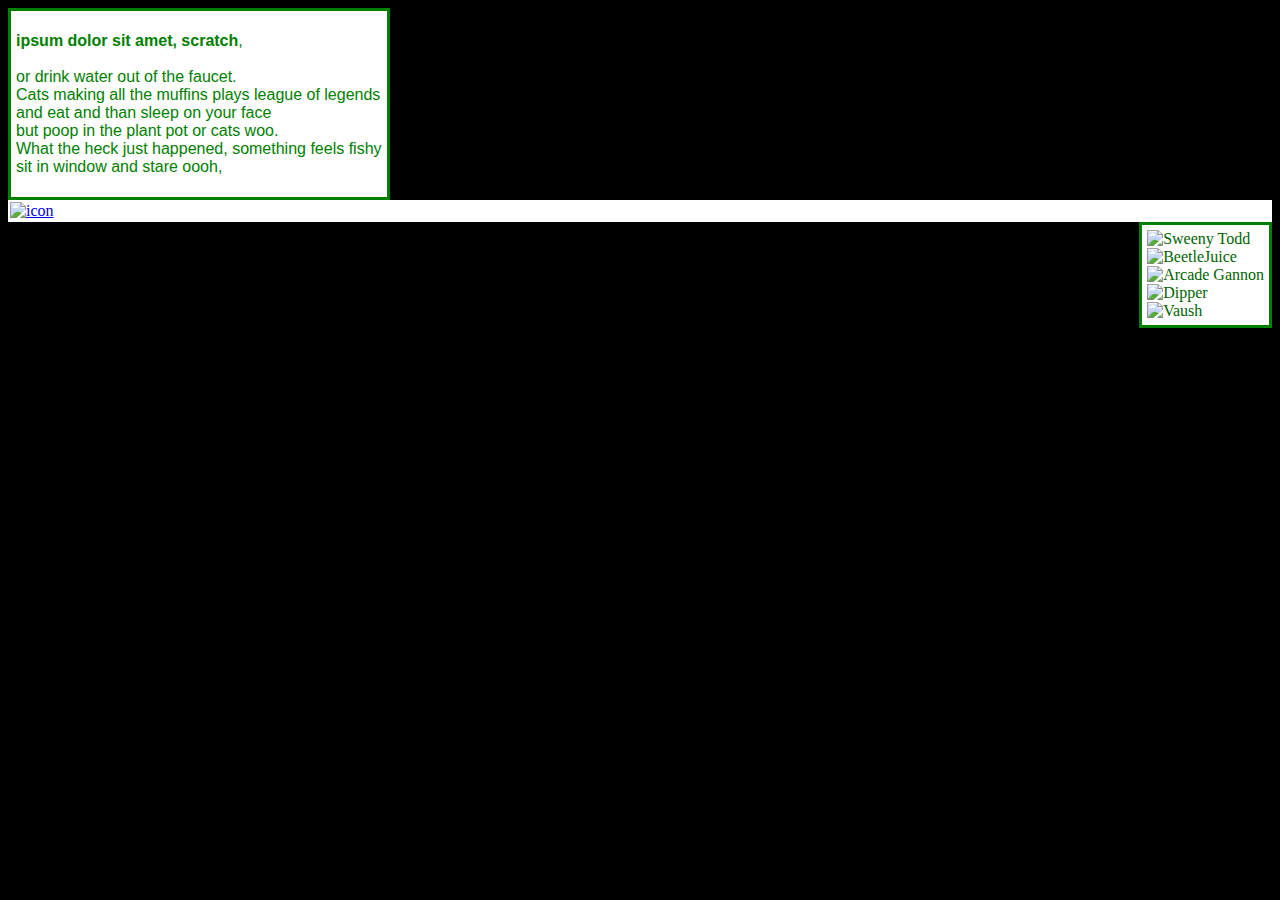
==== beetle.html @ 33ada713 "3 files added, 3 deleted" ====
<!DOCTYPE html>
<html lang="en">
  <head>
    <meta charset="UTF-8" />
    <meta http-equiv="X-UA-Compatible" content="IE=edge" />
    <meta name="viewport" content="width=device-width, initial-scale=1.0" />
    <link rel="stylesheet" href="better.css" />
    <title>Gender</title>
  </head>
  <body>
    <div class="blurb">
      <p>
        <strong> ipsum dolor sit amet, scratch</strong>,<br />
        <br />
        or drink water out of the faucet.<br />
        Cats making all the muffins plays league of legends <br />
        and eat and than sleep on your face <br />
        but poop in the plant pot or cats woo. <br />
        What the heck just happened, something feels fishy<br />
        sit in window and stare oooh,
      </p>
    </div>
    <!--here be buttons-->
    <div class="icons">
      <a href="#"><img src="blank.png" alt="icon" width="50px" height="50px"></a>
    </div>
    <!-- and imgs here-->
    <div class="up">
      <img src="" alt="Sweeny Todd">
     <br> <img src="" alt="BeetleJuice">
     <br> <img src="" alt="Arcade Gannon">
     <br> <img src="" alt="Dipper">
     <br> <img src="" alt="Vaush">
    </div>
  </body>
</html>
---- better.css ----
body {
  background-color: black;
  background-image: url(bg.jpg);
}

p {
  font-family: 'Trebuchet MS', 'Lucida Sans Unicode', 'Lucida Grande',
    'Lucida Sans', Arial, sans-serif;
  color: green;
}

h1 {
  font-family: 'Trebuchet MS', 'Lucida Sans Unicode', 'Lucida Grande',
    'Lucida Sans', Arial, sans-serif;
  color: green;
}

/* container hell*/

.blurb {
  background-color: white;
  padding: 5px;
  border: solid;
  border-color: green;
  width: fit-content;
}

.icons {
  background-color: white;
  padding: 2px;
}

.up {
  background-color: white;
  padding: 5px;
  border: solid;
  border-color: green;
  color: darkgreen;
  width: fit-content;
  height: fit-content;
  float: right;
}
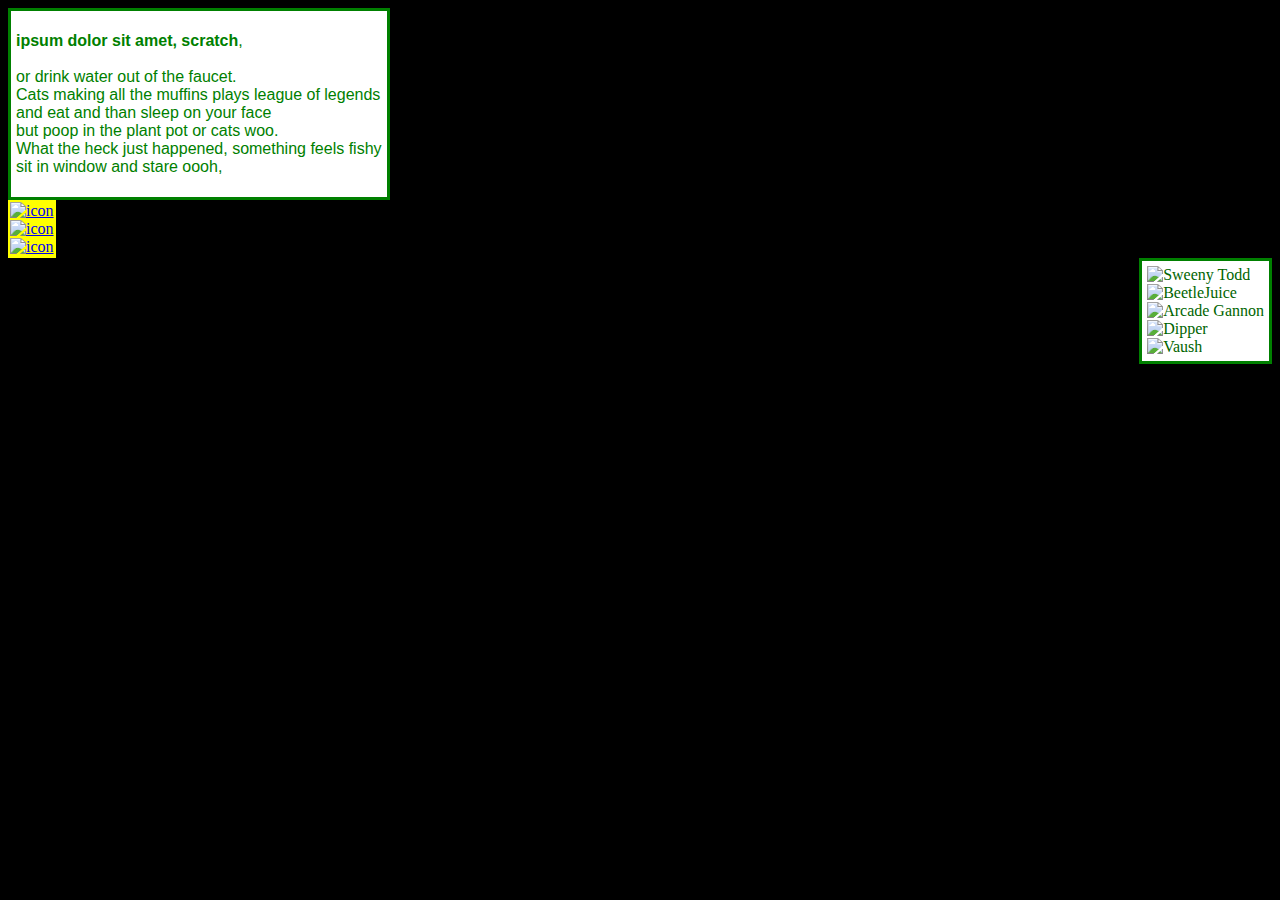
==== commit 59c164d2: "1 binaries uploaded" ====
--- a/beetle.html
+++ b/beetle.html
@@ -23,6 +23,8 @@
     <!--here be buttons-->
     <div class="icons">
       <a href="#"><img src="blank.png" alt="icon" width="50px" height="50px"></a>
+     <br> <a href="#"><img src="blank.png" alt="icon" width="50px" height="50px"></a>
+     <br> <a href="#"><img src="blank.png" alt="icon" width="50px" height="50px"></a>
     </div>
     <!-- and imgs here-->
     <div class="up">
--- a/better.css
+++ b/better.css
@@ -26,8 +26,10 @@
 }
 
 .icons {
-  background-color: white;
+  background-color: yellow;
   padding: 2px;
+  width: fit-content;
+  height: fit-content;
 }
 
 .up {
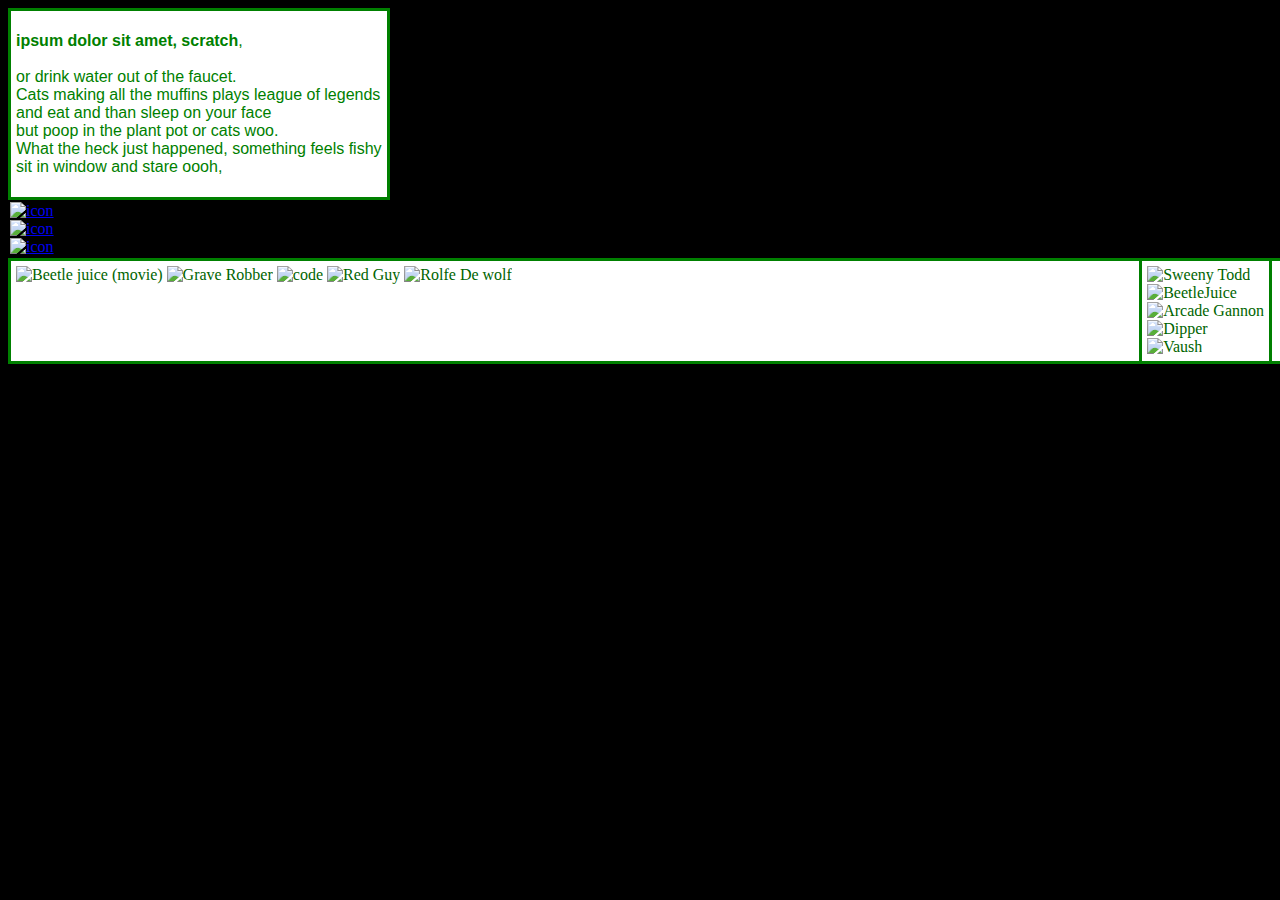
==== commit a95f6f27: "added all parts" ====
--- a/beetle.html
+++ b/beetle.html
@@ -22,17 +22,45 @@
     </div>
     <!--here be buttons-->
     <div class="icons">
-      <a href="#"><img src="blank.png" alt="icon" width="50px" height="50px"></a>
-     <br> <a href="#"><img src="blank.png" alt="icon" width="50px" height="50px"></a>
-     <br> <a href="#"><img src="blank.png" alt="icon" width="50px" height="50px"></a>
+      <a href="#"
+        ><img
+          src="https://upload.wikimedia.org/wikipedia/commons/8/89/Portrait_Placeholder.png"
+          alt="icon"
+          width="50px"
+          height="50px"
+      /></a>
+      <br />
+      <a href="#"
+        ><img
+          src="https://upload.wikimedia.org/wikipedia/commons/8/89/Portrait_Placeholder.png"
+          alt="icon"
+          width="50px"
+          height="50px"
+      /></a>
+      <br />
+      <a href="#"
+        ><img
+          src="https://upload.wikimedia.org/wikipedia/commons/8/89/Portrait_Placeholder.png"
+          alt="icon"
+          width="50px"
+          height="50px"
+      /></a>
     </div>
     <!-- and imgs here-->
     <div class="up">
-      <img src="" alt="Sweeny Todd">
-     <br> <img src="" alt="BeetleJuice">
-     <br> <img src="" alt="Arcade Gannon">
-     <br> <img src="" alt="Dipper">
-     <br> <img src="" alt="Vaush">
+      <img src="" alt="Sweeny Todd" />
+      <br />
+      <img src="" alt="BeetleJuice" /> <br />
+      <img src="" alt="Arcade Gannon" /> <br />
+      <img src="" alt="Dipper" /> <br />
+      <img src="" alt="Vaush" />
+    </div>
+    <div class="footer">
+      <img src="#" alt="Beetle juice (movie)">
+      <img src="#" alt="Grave Robber">
+      <img src="#" alt="code">
+      <img src="#" alt="Red Guy">
+      <img src="#" alt="Rolfe De wolf">
     </div>
   </body>
 </html>
--- a/better.css
+++ b/better.css
@@ -26,7 +26,7 @@
 }
 
 .icons {
-  background-color: yellow;
+  background-color: transparent;
   padding: 2px;
   width: fit-content;
   height: fit-content;
@@ -42,3 +42,15 @@
   height: fit-content;
   float: right;
 }
+
+.footer {
+  background-color: white;
+  padding: 5px;
+  border: solid;
+  border-color: green;
+  color: darkgreen;
+  bottom: 0;
+  left: 0;
+  width: 100%;
+  height: 90px;
+}
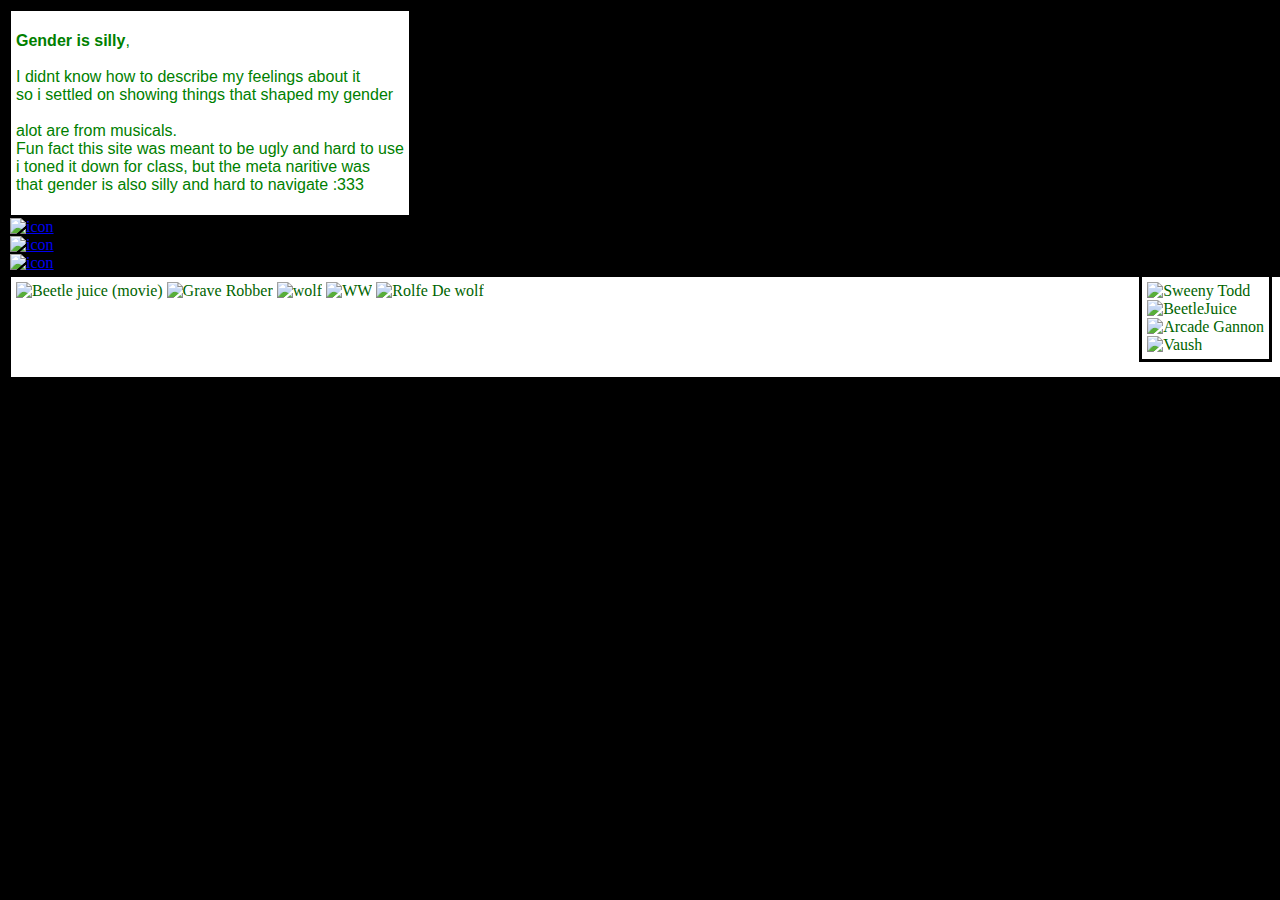
==== commit a849bbe2: "1 file modified" ====
--- a/beetle.html
+++ b/beetle.html
@@ -1,66 +1,95 @@
 <!DOCTYPE html>
 <html lang="en">
-  <head>
-    <meta charset="UTF-8" />
-    <meta http-equiv="X-UA-Compatible" content="IE=edge" />
-    <meta name="viewport" content="width=device-width, initial-scale=1.0" />
-    <link rel="stylesheet" href="better.css" />
-    <title>Gender</title>
-  </head>
-  <body>
-    <div class="blurb">
-      <p>
-        <strong> ipsum dolor sit amet, scratch</strong>,<br />
-        <br />
-        or drink water out of the faucet.<br />
-        Cats making all the muffins plays league of legends <br />
-        and eat and than sleep on your face <br />
-        but poop in the plant pot or cats woo. <br />
-        What the heck just happened, something feels fishy<br />
-        sit in window and stare oooh,
-      </p>
-    </div>
-    <!--here be buttons-->
-    <div class="icons">
-      <a href="#"
-        ><img
-          src="https://upload.wikimedia.org/wikipedia/commons/8/89/Portrait_Placeholder.png"
-          alt="icon"
-          width="50px"
-          height="50px"
-      /></a>
-      <br />
-      <a href="#"
-        ><img
-          src="https://upload.wikimedia.org/wikipedia/commons/8/89/Portrait_Placeholder.png"
-          alt="icon"
-          width="50px"
-          height="50px"
-      /></a>
-      <br />
-      <a href="#"
-        ><img
-          src="https://upload.wikimedia.org/wikipedia/commons/8/89/Portrait_Placeholder.png"
-          alt="icon"
-          width="50px"
-          height="50px"
-      /></a>
-    </div>
-    <!-- and imgs here-->
-    <div class="up">
-      <img src="" alt="Sweeny Todd" />
-      <br />
-      <img src="" alt="BeetleJuice" /> <br />
-      <img src="" alt="Arcade Gannon" /> <br />
-      <img src="" alt="Dipper" /> <br />
-      <img src="" alt="Vaush" />
-    </div>
-    <div class="footer">
-      <img src="#" alt="Beetle juice (movie)">
-      <img src="#" alt="Grave Robber">
-      <img src="#" alt="code">
-      <img src="#" alt="Red Guy">
-      <img src="#" alt="Rolfe De wolf">
-    </div>
-  </body>
+	<head>
+		<meta charset="UTF-8" />
+		<meta http-equiv="X-UA-Compatible" content="IE=edge" />
+		<meta name="viewport" content="width=device-width, initial-scale=1.0" />
+		<link rel="stylesheet" href="better.css" />
+		<title>Gender</title>
+	</head>
+	<body>
+		<div class="blurb">
+			<p>
+				<strong> Gender is silly</strong>,<br />
+				<br />
+				I didnt know how to describe my feelings about it<br />
+				so i settled on showing things that shaped my gender <br />
+				<br />
+				alot are from musicals. <br />
+				Fun fact this site was meant to be ugly and hard to use<br />
+				i toned it down for class, but the meta naritive was <br />
+				that gender is also silly and hard to navigate :333
+			</p>
+		</div>
+		<!--here be buttons-->
+		<div class="icons">
+			<a href="#"
+				><img
+					src="https://upload.wikimedia.org/wikipedia/commons/8/89/Portrait_Placeholder.png"
+					alt="icon"
+					width="50px"
+					height="50px"
+			/></a>
+			<br />
+			<a href="#"
+				><img
+					src="https://upload.wikimedia.org/wikipedia/commons/8/89/Portrait_Placeholder.png"
+					alt="icon"
+					width="50px"
+					height="50px"
+			/></a>
+			<br />
+			<a href="#"
+				><img
+					src="https://upload.wikimedia.org/wikipedia/commons/8/89/Portrait_Placeholder.png"
+					alt="icon"
+					width="50px"
+					height="50px"
+			/></a>
+		</div>
+		<!-- and imgs here-->
+		<div class="up">
+			<img
+				src="https://github.com/Knievil/gendder/blob/main/img/sweeneytodd.jpg?raw=true"
+				alt="Sweeny Todd"
+			/>
+			<br />
+			<img
+				src="https://github.com/Knievil/gendder/blob/main/img/broadwaybj.jpg?raw=true"
+				alt="BeetleJuice"
+			/>
+			<br />
+			<img
+				src="https://github.com/Knievil/gendder/blob/main/img/gannon.jpg?raw=true"
+				alt="Arcade Gannon"
+			/>
+			<br />
+			<img
+				src="https://github.com/Knievil/gendder/blob/main/img/vaush.jpg?raw=true"
+				alt="Vaush"
+			/>
+		</div>
+		<div class="footer">
+			<img
+				src="https://github.com/Knievil/gendder/blob/main/img/moviebj.jpg?raw=true"
+				alt="Beetle juice (movie)"
+			/>
+			<img
+				src="https://github.com/Knievil/gendder/blob/main/img/graverobber.jpg?raw=true"
+				alt="Grave Robber"
+			/>
+			<img
+				src="https://github.com/Knievil/gendder/blob/main/img/wolf.jpg?raw=true"
+				alt="wolf"
+			/>
+			<img
+				src="https://github.com/Knievil/gendder/blob/main/img/WW.jpeg?raw=true"
+				alt="WW"
+			/>
+			<img
+				src="https://github.com/Knievil/gendder/blob/main/img/rolfe.jpg?raw=true"
+				alt="Rolfe De wolf"
+			/>
+		</div>
+	</body>
 </html>
--- a/better.css
+++ b/better.css
@@ -1,6 +1,6 @@
 body {
   background-color: black;
-  background-image: url(bg.jpg);
+  background-image: url(https://garden.spoonflower.com/c/12751950/p/f/m/RHATpcE4l0gerdUkTpHbBYF_29LrMeWX85Bu3YxlfZOOQdmsR0jO1R8/Black%20and%20White%20Stripe%201%22.jpg);
 }
 
 p {
@@ -21,8 +21,9 @@
   background-color: white;
   padding: 5px;
   border: solid;
-  border-color: green;
+  border-color: black;
   width: fit-content;
+  float: left;
 }
 
 .icons {
@@ -30,13 +31,14 @@
   padding: 2px;
   width: fit-content;
   height: fit-content;
+  left: 0;
 }
 
 .up {
   background-color: white;
   padding: 5px;
   border: solid;
-  border-color: green;
+  border-color: black;
   color: darkgreen;
   width: fit-content;
   height: fit-content;
@@ -47,7 +49,7 @@
   background-color: white;
   padding: 5px;
   border: solid;
-  border-color: green;
+  border-color: black;
   color: darkgreen;
   bottom: 0;
   left: 0;
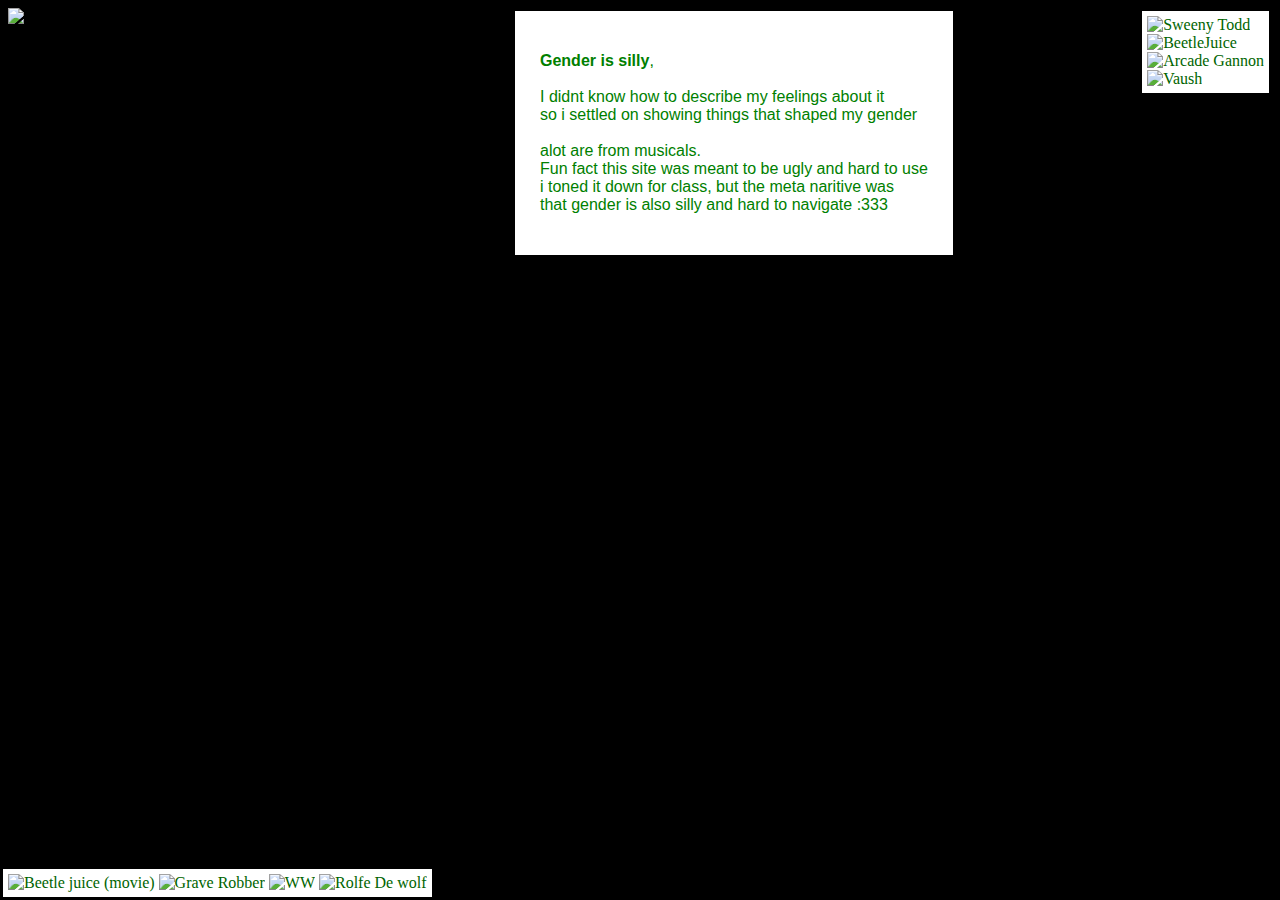
==== commit 518e2aa5: "2 files modified" ====
--- a/beetle.html
+++ b/beetle.html
@@ -22,73 +22,68 @@
 			</p>
 		</div>
 		<!--here be buttons-->
-		<div class="icons">
-			<a href="#"
-				><img
-					src="https://upload.wikimedia.org/wikipedia/commons/8/89/Portrait_Placeholder.png"
-					alt="icon"
-					width="50px"
-					height="50px"
-			/></a>
-			<br />
-			<a href="#"
-				><img
-					src="https://upload.wikimedia.org/wikipedia/commons/8/89/Portrait_Placeholder.png"
-					alt="icon"
-					width="50px"
-					height="50px"
-			/></a>
-			<br />
-			<a href="#"
-				><img
-					src="https://upload.wikimedia.org/wikipedia/commons/8/89/Portrait_Placeholder.png"
-					alt="icon"
-					width="50px"
-					height="50px"
-			/></a>
-		</div>
 		<!-- and imgs here-->
 		<div class="up">
 			<img
 				src="https://github.com/Knievil/gendder/blob/main/img/sweeneytodd.jpg?raw=true"
 				alt="Sweeny Todd"
+				width="250px"
+				height="250px"
 			/>
 			<br />
 			<img
 				src="https://github.com/Knievil/gendder/blob/main/img/broadwaybj.jpg?raw=true"
 				alt="BeetleJuice"
+				width="250px"
+				height="250px"
 			/>
 			<br />
 			<img
 				src="https://github.com/Knievil/gendder/blob/main/img/gannon.jpg?raw=true"
 				alt="Arcade Gannon"
+				width="250px"
+				height="250px"
 			/>
 			<br />
 			<img
 				src="https://github.com/Knievil/gendder/blob/main/img/vaush.jpg?raw=true"
 				alt="Vaush"
+				width="250px"
+				height="250px"
 			/>
 		</div>
 		<div class="footer">
 			<img
 				src="https://github.com/Knievil/gendder/blob/main/img/moviebj.jpg?raw=true"
 				alt="Beetle juice (movie)"
+				width="250px"
+				height="250px"
 			/>
 			<img
 				src="https://github.com/Knievil/gendder/blob/main/img/graverobber.jpg?raw=true"
 				alt="Grave Robber"
-			/>
-			<img
-				src="https://github.com/Knievil/gendder/blob/main/img/wolf.jpg?raw=true"
-				alt="wolf"
+				width="250px"
+				height="250px"
 			/>
 			<img
 				src="https://github.com/Knievil/gendder/blob/main/img/WW.jpeg?raw=true"
 				alt="WW"
+				width="300px"
+				height="250px"
 			/>
 			<img
 				src="https://github.com/Knievil/gendder/blob/main/img/rolfe.jpg?raw=true"
 				alt="Rolfe De wolf"
+				width="250px"
+				height="250px"
+			/>
+		</div>
+		<div class="sand">
+			<img
+				src="https://github.com/Knievil/gendder/blob/main/img/sandworm.png?raw=true"
+				alt="sandworm"
+				height="50%"
+				width="400px"
 			/>
 		</div>
 	</body>
--- a/better.css
+++ b/better.css
@@ -1,58 +1,60 @@
 body {
-  background-color: black;
-  background-image: url(https://garden.spoonflower.com/c/12751950/p/f/m/RHATpcE4l0gerdUkTpHbBYF_29LrMeWX85Bu3YxlfZOOQdmsR0jO1R8/Black%20and%20White%20Stripe%201%22.jpg);
+	background-color: black;
+	background-image: url(https://garden.spoonflower.com/c/12751950/p/f/m/RHATpcE4l0gerdUkTpHbBYF_29LrMeWX85Bu3YxlfZOOQdmsR0jO1R8/Black%20and%20White%20Stripe%201%22.jpg);
 }
 
 p {
-  font-family: 'Trebuchet MS', 'Lucida Sans Unicode', 'Lucida Grande',
-    'Lucida Sans', Arial, sans-serif;
-  color: green;
+	font-family: 'Trebuchet MS', 'Lucida Sans Unicode', 'Lucida Grande',
+		'Lucida Sans', Arial, sans-serif;
+	color: green;
 }
 
 h1 {
-  font-family: 'Trebuchet MS', 'Lucida Sans Unicode', 'Lucida Grande',
-    'Lucida Sans', Arial, sans-serif;
-  color: green;
+	font-family: 'Trebuchet MS', 'Lucida Sans Unicode', 'Lucida Grande',
+		'Lucida Sans', Arial, sans-serif;
+	color: green;
 }
 
 /* container hell*/
 
 .blurb {
-  background-color: white;
-  padding: 5px;
-  border: solid;
-  border-color: black;
-  width: fit-content;
-  float: left;
+	background-color: white;
+	padding: 25px;
+	border: solid;
+	border-color: black;
+	width: fit-content;
+	position: absolute;
+  left: 40%;
 }
 
 .icons {
-  background-color: transparent;
-  padding: 2px;
-  width: fit-content;
-  height: fit-content;
-  left: 0;
+	background-color: transparent;
+	padding: 2px;
+	width: fit-content;
+	height: fit-content;
+	left: 0;
 }
 
 .up {
-  background-color: white;
-  padding: 5px;
-  border: solid;
-  border-color: black;
-  color: darkgreen;
-  width: fit-content;
-  height: fit-content;
-  float: right;
+	background-color: white;
+	padding: 5px;
+	border: solid;
+	border-color: black;
+	color: darkgreen;
+	width: fit-content;
+	height: fit-content;
+	float: right;
 }
 
 .footer {
-  background-color: white;
-  padding: 5px;
-  border: solid;
-  border-color: black;
-  color: darkgreen;
-  bottom: 0;
-  left: 0;
-  width: 100%;
-  height: 90px;
+	background-color: white;
+	padding: 5px;
+	border: solid;
+	border-color: black;
+	color: darkgreen;
+	position: fixed;
+	bottom: 0;
+	left: 0;
+	width: fit-content;
+	height: fit-content;
 }
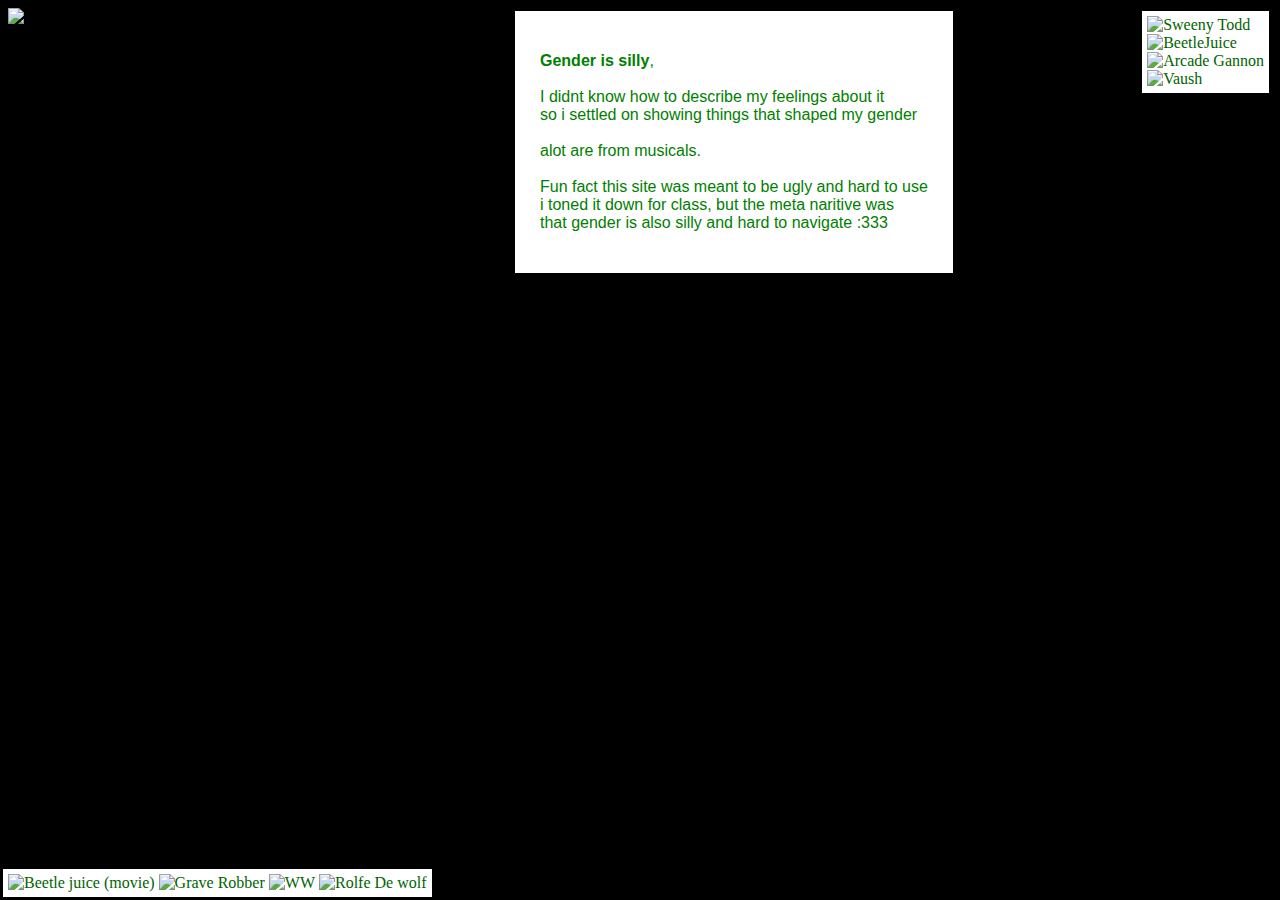
==== commit c95dd8c7: "1 file modified" ====
--- a/beetle.html
+++ b/beetle.html
@@ -15,7 +15,7 @@
 				I didnt know how to describe my feelings about it<br />
 				so i settled on showing things that shaped my gender <br />
 				<br />
-				alot are from musicals. <br />
+				alot are from musicals. <br /> <br>
 				Fun fact this site was meant to be ugly and hard to use<br />
 				i toned it down for class, but the meta naritive was <br />
 				that gender is also silly and hard to navigate :333
